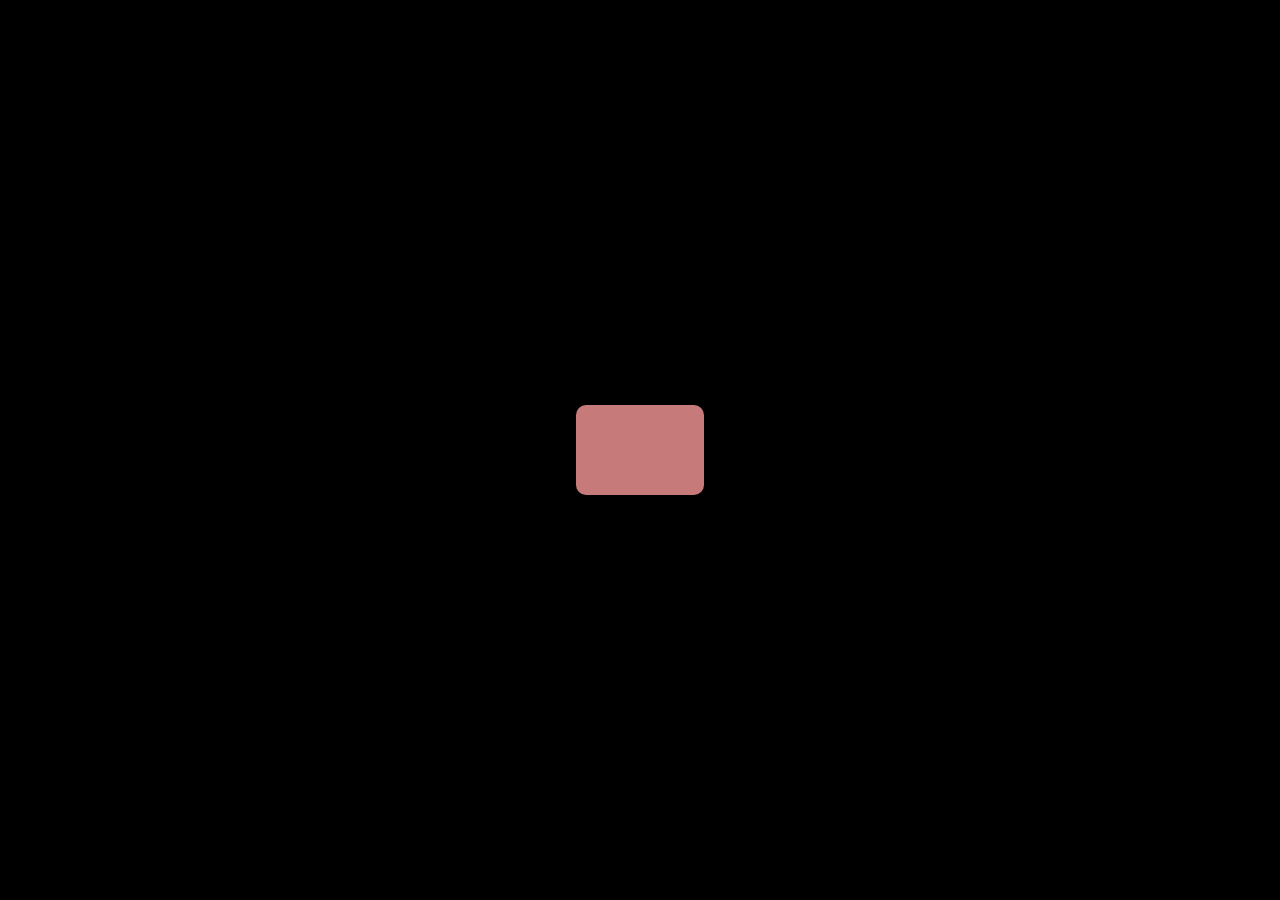
==== responsive&anime/anime/basic/index.html @ e15f896e "resposive & Amie" ====
<!doctype html>
<html lang="en">
  <head>
    <meta charset="UTF-8" />
    <meta name="viewport" content="width=device-width, initial-scale=1.0" />
    <title>Document</title>
    <link rel="stylesheet" href="style.css" />
  </head>
  <body>
    <div class="box-1"></div>
  </body>
</html>
---- responsive&anime/anime/basic/style.css ----
* {
  margin: 0;
  padding: 0;
  box-sizing: border-box;
}

html,
body {
  width: 100%;
  height: 100%;

  background: #000;
  display: flex;
  justify-content: center;
  align-items: center;
  font-family: Georgia, "Times New Roman", Times, serif;
}

.box-1 {
  width: 10%;
  height: 10%;
  background-color: #c77a7a;
  position: absolute;
  border-radius: 10px;
  animation: cinematicMove 2s linear infinite;
  animation-fill-mode: alternate-reverse;
}

@media screen and (max-width: 768px) and (min-width: 480px) and (orientation: portrait) {
  .container {
    width: 80%;
    height: 20%;
  }
}

@keyframes cinematicMove {
  from {
    transform: translateX(0%) rotate(0deg);
    border-radius: 20%;
  }

  to {
    transform: translateX(100%) rotate(360deg);
    border-radius: 50%;
  }
}
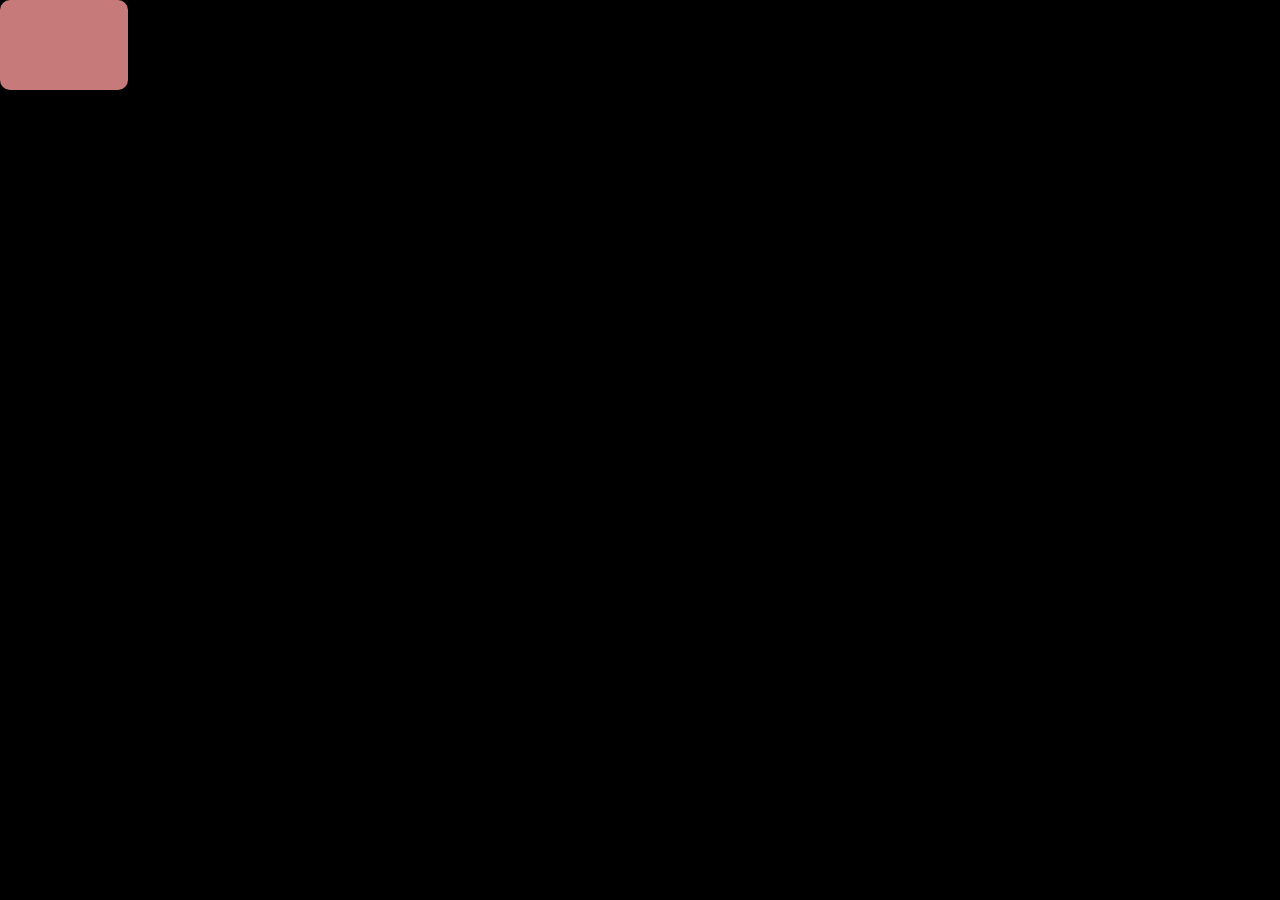
==== commit 0df80d66: "full Screen" ====
--- a/responsive&anime/anime/basic/index.html
+++ b/responsive&anime/anime/basic/index.html
@@ -7,6 +7,8 @@
     <link rel="stylesheet" href="style.css" />
   </head>
   <body>
-    <div class="box-1"></div>
+    <div class="container">
+      <div class="box-1"></div>
+    </div>
   </body>
 </html>
--- a/responsive&anime/anime/basic/style.css
+++ b/responsive&anime/anime/basic/style.css
@@ -15,6 +15,21 @@
   align-items: center;
   font-family: Georgia, "Times New Roman", Times, serif;
 }
+.container {
+  width: 100%;
+  height: 100vh;
+
+  position: relative;
+  overflow: hidden;
+}
+
+.container {
+  width: 100%;
+  height: 100vh;
+
+  position: relative;
+  overflow: hidden;
+}
 
 .box-1 {
   width: 10%;
@@ -23,7 +38,7 @@
   position: absolute;
   border-radius: 10px;
   animation: cinematicMove 2s linear infinite;
-  animation-fill-mode: alternate-reverse;
+  animation-direction: alternate;
 }
 
 @media screen and (max-width: 768px) and (min-width: 480px) and (orientation: portrait) {
@@ -40,7 +55,7 @@
   }
 
   to {
-    transform: translateX(100%) rotate(360deg);
+    transform: translateX(calc(100vw - 10%)) rotate(360deg);
     border-radius: 50%;
   }
 }
